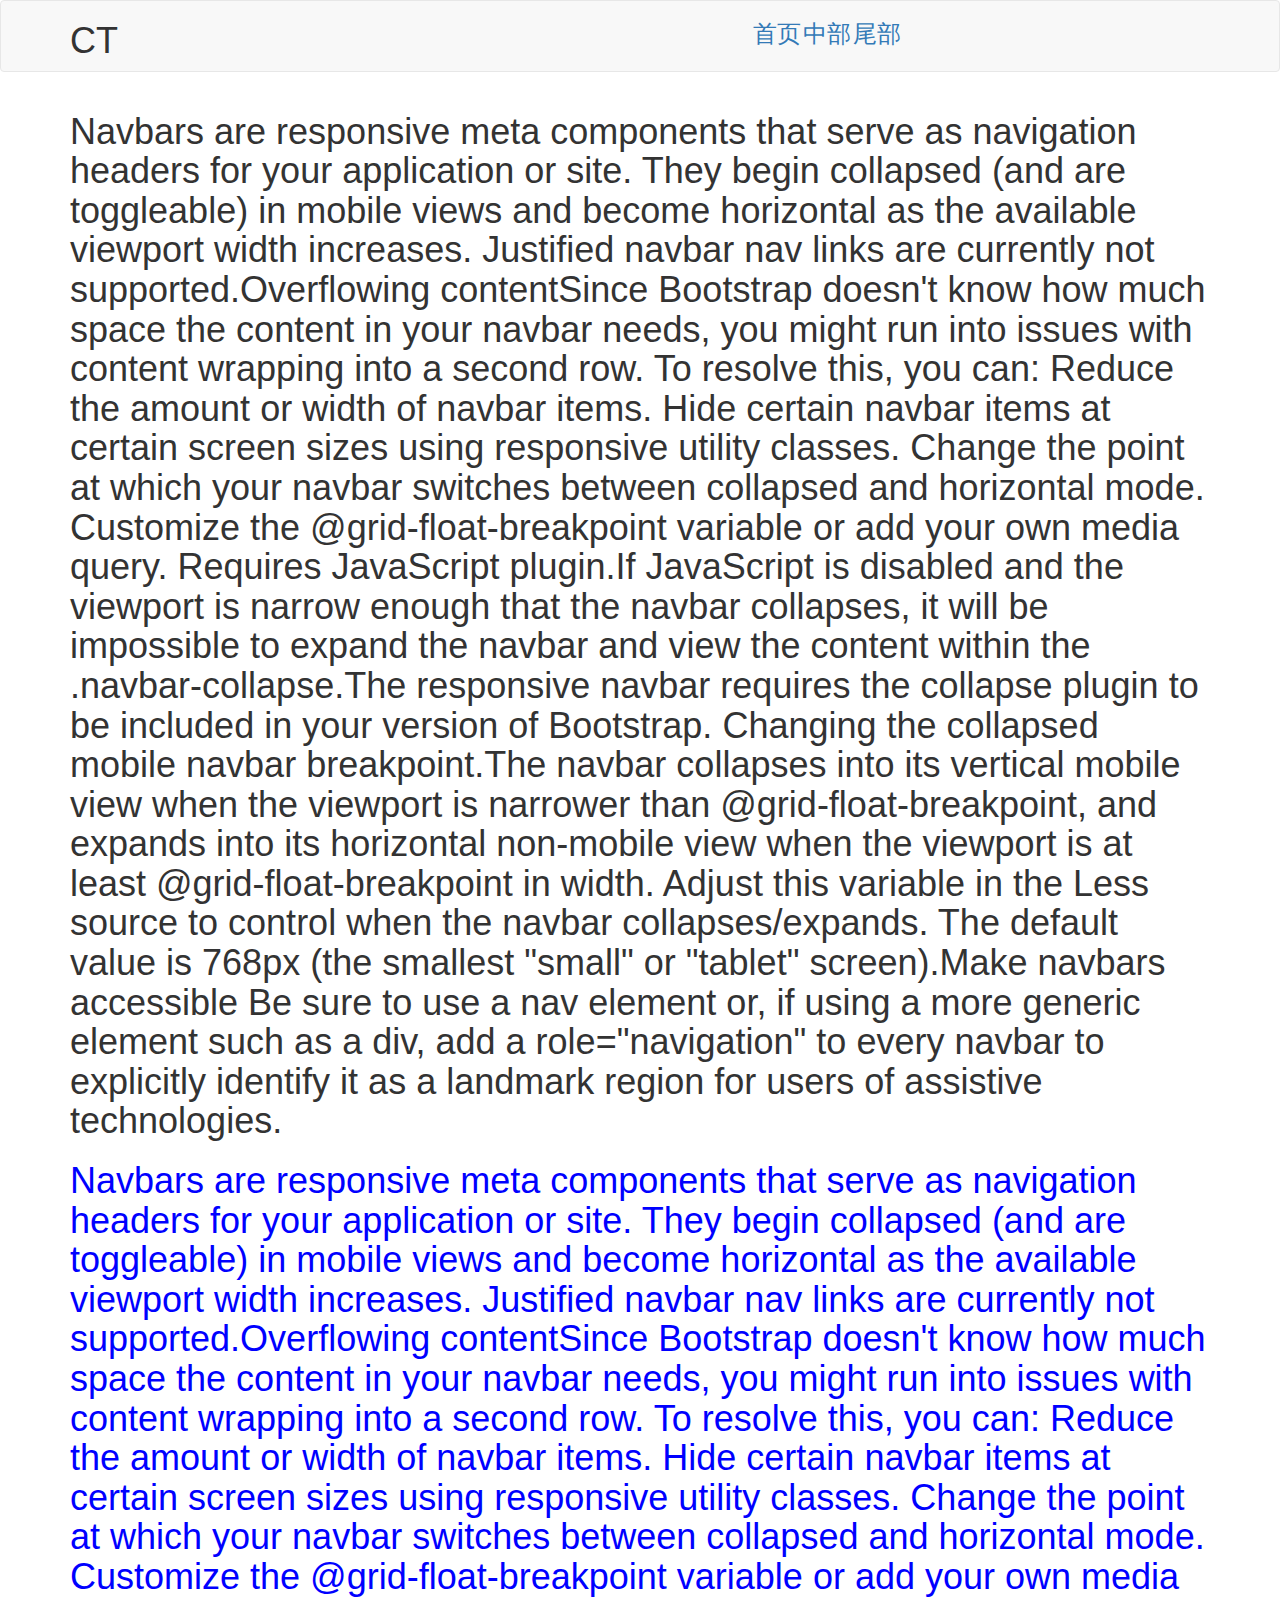
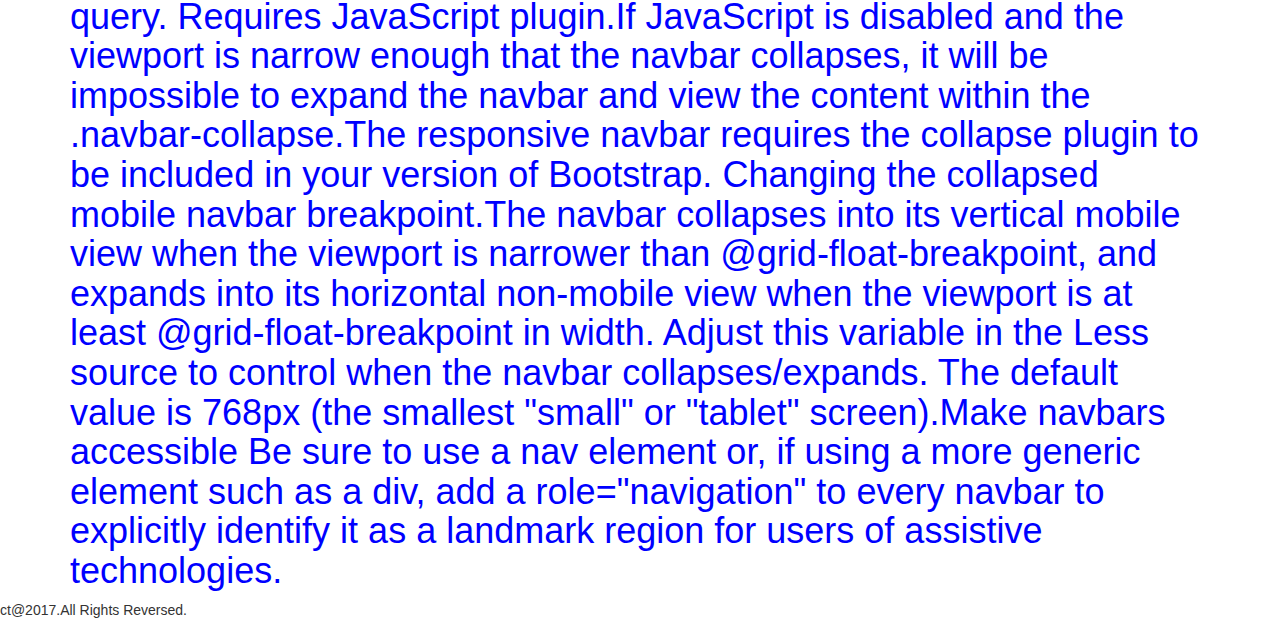
==== profile.html @ b196c82e "profile step 1" ====
<!DOCTYPE html>
<html>
  <head>
    <title>
      Introduction
    </title>
    <meta charset="utf-8">
    <link rel="stylesheet" href="https://maxcdn.bootstrapcdn.com/bootstrap/3.3.7/css/bootstrap.min.css" >
    <script src="https://ajax.googleapis.com/ajax/libs/jquery/1.12.4/jquery.min.js"></script>
    <script src="https://maxcdn.bootstrapcdn.com/bootstrap/3.3.7/js/bootstrap.min.js"></script>
    <style>
      /*#cat {

        radius: 50%;
      }*/
    </style>
  </head>
  <body>
    <nav class="navbar navbar-default">
      <div class="container">
        <div class="row" role="navigation">
          <div class="col-xs-7">
            <!-- <img src="https://static.pexels.com/photos/104827/cat-pet-animal-domestic-104827.jpeg"
            class="img-responsive img-thumbnail"> -->
            <h1>CT</h1>
          </div>
          <div class="col-xs-4">
            <ul class="nav nav-pills">
              <li role="presentation"><h3><a href="#">首页</a></h3></li>
              <li role="presentation"><h3><a href="#middle">中部</a></h3></li>
              <li role="presentation"><h3><a href="#end">尾部</a></h3></li>
            </ul>
          </div>
        </div>
      </div>
    </nav>
    <div class="container">
      <div id="middle" class=>
        <h1>
          Navbars are responsive meta components that serve as navigation headers for your application or site. They begin
           collapsed (and are toggleable) in mobile views and become horizontal as the available viewport width increases.
           Justified navbar nav links are currently not supported.Overflowing contentSince Bootstrap doesn't know how much
           space the content in your navbar needs, you might run into issues with content wrapping into a second row. To resolve this, you can:
          Reduce the amount or width of navbar items.
          Hide certain navbar items at certain screen sizes using responsive utility classes.
          Change the point at which your navbar switches between collapsed and horizontal mode. Customize the @grid-float-breakpoint variable or add your own media query.
          Requires JavaScript plugin.If JavaScript is disabled and the viewport is narrow enough that the navbar collapses, it will be impossible to expand the navbar and
           view the content within the .navbar-collapse.The responsive navbar requires the collapse plugin to be included in your version of Bootstrap.
           Changing the collapsed mobile navbar breakpoint.The navbar collapses into its vertical mobile view when the viewport is narrower than @grid-float-breakpoint, and
           expands into its horizontal non-mobile view when the viewport is at least @grid-float-breakpoint in width. Adjust this variable in the Less source to control when
           the navbar collapses/expands. The default value is 768px (the smallest "small" or "tablet" screen).Make navbars accessible
          Be sure to use a nav element or, if using a more generic element such as a div, add a role="navigation" to every navbar to explicitly identify it as a landmark region
          for users of assistive technologies.
        </h1>
      </div>
      <div id="end" style="color: blue">
        <h1>
          Navbars are responsive meta components that serve as navigation headers for your application or site. They begin
           collapsed (and are toggleable) in mobile views and become horizontal as the available viewport width increases.
           Justified navbar nav links are currently not supported.Overflowing contentSince Bootstrap doesn't know how much
           space the content in your navbar needs, you might run into issues with content wrapping into a second row. To resolve this, you can:
          Reduce the amount or width of navbar items.
          Hide certain navbar items at certain screen sizes using responsive utility classes.
          Change the point at which your navbar switches between collapsed and horizontal mode. Customize the @grid-float-breakpoint variable or add your own media query.
          Requires JavaScript plugin.If JavaScript is disabled and the viewport is narrow enough that the navbar collapses, it will be impossible to expand the navbar and
           view the content within the .navbar-collapse.The responsive navbar requires the collapse plugin to be included in your version of Bootstrap.
           Changing the collapsed mobile navbar breakpoint.The navbar collapses into its vertical mobile view when the viewport is narrower than @grid-float-breakpoint, and
           expands into its horizontal non-mobile view when the viewport is at least @grid-float-breakpoint in width. Adjust this variable in the Less source to control when
           the navbar collapses/expands. The default value is 768px (the smallest "small" or "tablet" screen).Make navbars accessible
          Be sure to use a nav element or, if using a more generic element such as a div, add a role="navigation" to every navbar to explicitly identify it as a landmark region
          for users of assistive technologies.
        </h1>
      </div>
    </div>
    <footer>
      ct@2017.All Rights Reversed.
    </footer>
  </body>
</html>
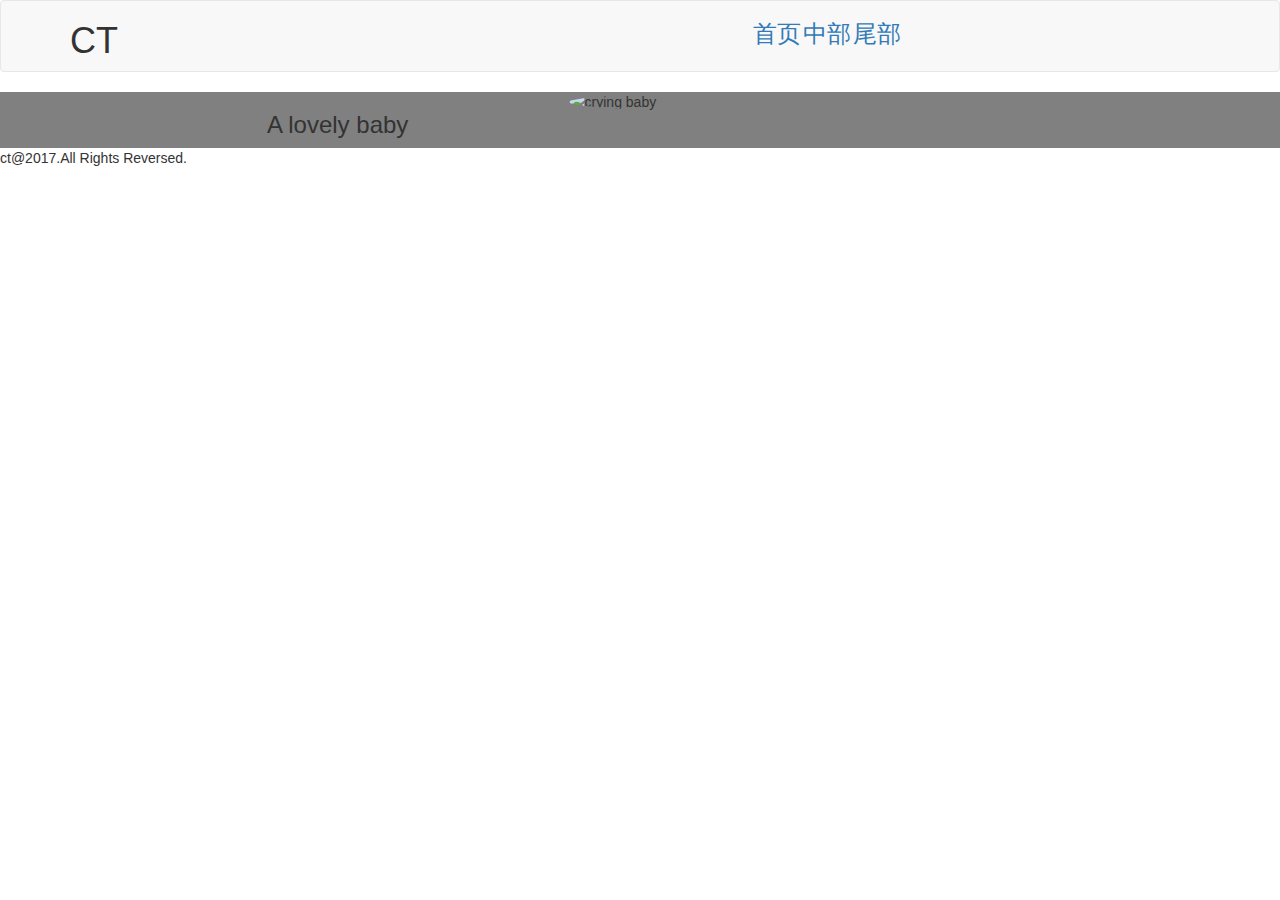
==== commit 3f855bc2: "first webpage copy" ====
--- a/profile.html
+++ b/profile.html
@@ -8,11 +8,7 @@
     <link rel="stylesheet" href="https://maxcdn.bootstrapcdn.com/bootstrap/3.3.7/css/bootstrap.min.css" >
     <script src="https://ajax.googleapis.com/ajax/libs/jquery/1.12.4/jquery.min.js"></script>
     <script src="https://maxcdn.bootstrapcdn.com/bootstrap/3.3.7/js/bootstrap.min.js"></script>
-    <style>
-      /*#cat {
-
-        radius: 50%;
-      }*/
+    <style>  
     </style>
   </head>
   <body>
@@ -34,42 +30,18 @@
         </div>
       </div>
     </nav>
-    <div class="container">
-      <div id="middle" class=>
-        <h1>
-          Navbars are responsive meta components that serve as navigation headers for your application or site. They begin
-           collapsed (and are toggleable) in mobile views and become horizontal as the available viewport width increases.
-           Justified navbar nav links are currently not supported.Overflowing contentSince Bootstrap doesn't know how much
-           space the content in your navbar needs, you might run into issues with content wrapping into a second row. To resolve this, you can:
-          Reduce the amount or width of navbar items.
-          Hide certain navbar items at certain screen sizes using responsive utility classes.
-          Change the point at which your navbar switches between collapsed and horizontal mode. Customize the @grid-float-breakpoint variable or add your own media query.
-          Requires JavaScript plugin.If JavaScript is disabled and the viewport is narrow enough that the navbar collapses, it will be impossible to expand the navbar and
-           view the content within the .navbar-collapse.The responsive navbar requires the collapse plugin to be included in your version of Bootstrap.
-           Changing the collapsed mobile navbar breakpoint.The navbar collapses into its vertical mobile view when the viewport is narrower than @grid-float-breakpoint, and
-           expands into its horizontal non-mobile view when the viewport is at least @grid-float-breakpoint in width. Adjust this variable in the Less source to control when
-           the navbar collapses/expands. The default value is 768px (the smallest "small" or "tablet" screen).Make navbars accessible
-          Be sure to use a nav element or, if using a more generic element such as a div, add a role="navigation" to every navbar to explicitly identify it as a landmark region
-          for users of assistive technologies.
-        </h1>
-      </div>
-      <div id="end" style="color: blue">
-        <h1>
-          Navbars are responsive meta components that serve as navigation headers for your application or site. They begin
-           collapsed (and are toggleable) in mobile views and become horizontal as the available viewport width increases.
-           Justified navbar nav links are currently not supported.Overflowing contentSince Bootstrap doesn't know how much
-           space the content in your navbar needs, you might run into issues with content wrapping into a second row. To resolve this, you can:
-          Reduce the amount or width of navbar items.
-          Hide certain navbar items at certain screen sizes using responsive utility classes.
-          Change the point at which your navbar switches between collapsed and horizontal mode. Customize the @grid-float-breakpoint variable or add your own media query.
-          Requires JavaScript plugin.If JavaScript is disabled and the viewport is narrow enough that the navbar collapses, it will be impossible to expand the navbar and
-           view the content within the .navbar-collapse.The responsive navbar requires the collapse plugin to be included in your version of Bootstrap.
-           Changing the collapsed mobile navbar breakpoint.The navbar collapses into its vertical mobile view when the viewport is narrower than @grid-float-breakpoint, and
-           expands into its horizontal non-mobile view when the viewport is at least @grid-float-breakpoint in width. Adjust this variable in the Less source to control when
-           the navbar collapses/expands. The default value is 768px (the smallest "small" or "tablet" screen).Make navbars accessible
-          Be sure to use a nav element or, if using a more generic element such as a div, add a role="navigation" to every navbar to explicitly identify it as a landmark region
-          for users of assistive technologies.
-        </h1>
+    <div class="container-fluid" style="background-color:grey">
+      <div class="row">
+        <div class="col-xs-10 col-xs-offset-1">
+          <div class="col-xs-5 text-center">
+            <h3>A lovely baby</h3>
+          </div>
+          <div class="col-xs-5">
+          <img src="https://encrypted-tbn1.gstatic.com/images?q=tbn:ANd9GcRKM2SQph1_s-fq6vFH4TNrH-gwHRLicYJBkD6yEBZJYPnwc077" alt="crying baby" class="img-responsive img-circle">
+          </div>
+          <div id="picture" style="background-color:red"></div>
+          <div id="contact" style="background-color:black"></div>
+        </div>
       </div>
     </div>
     <footer>
